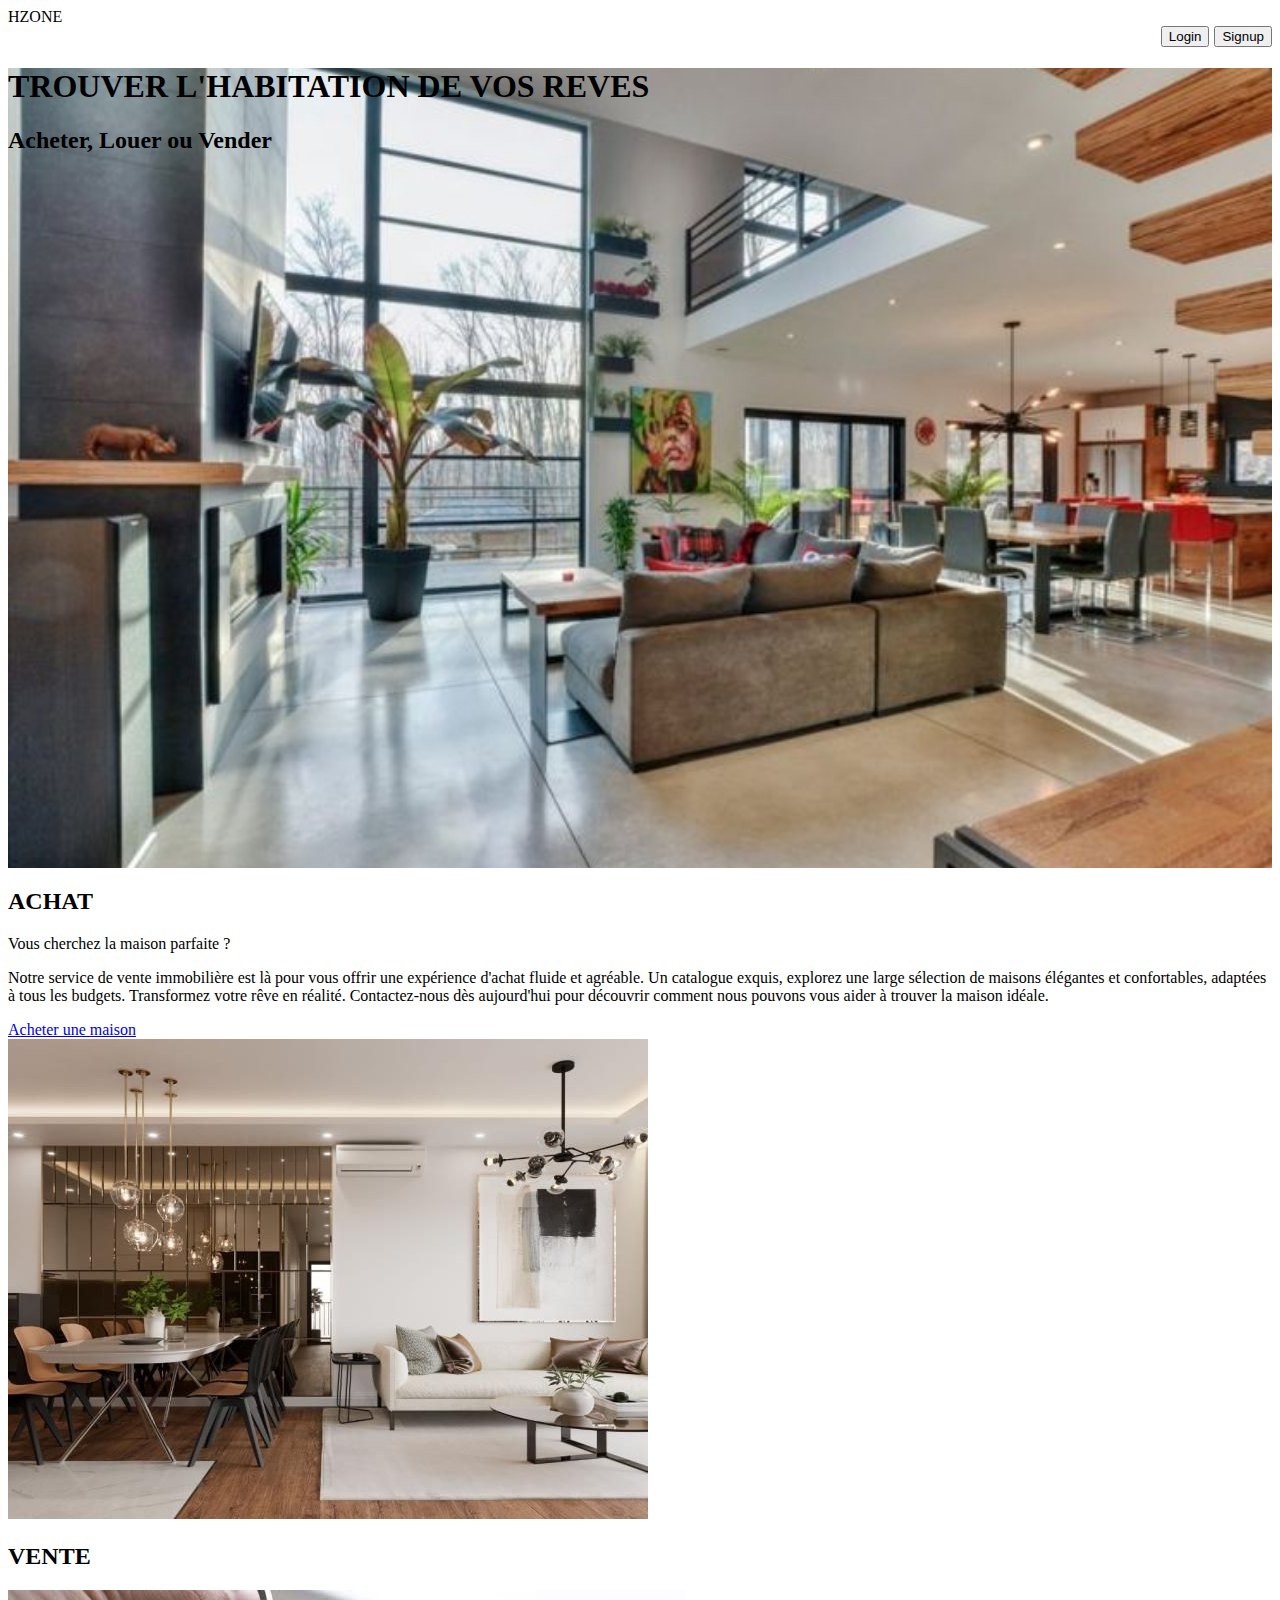
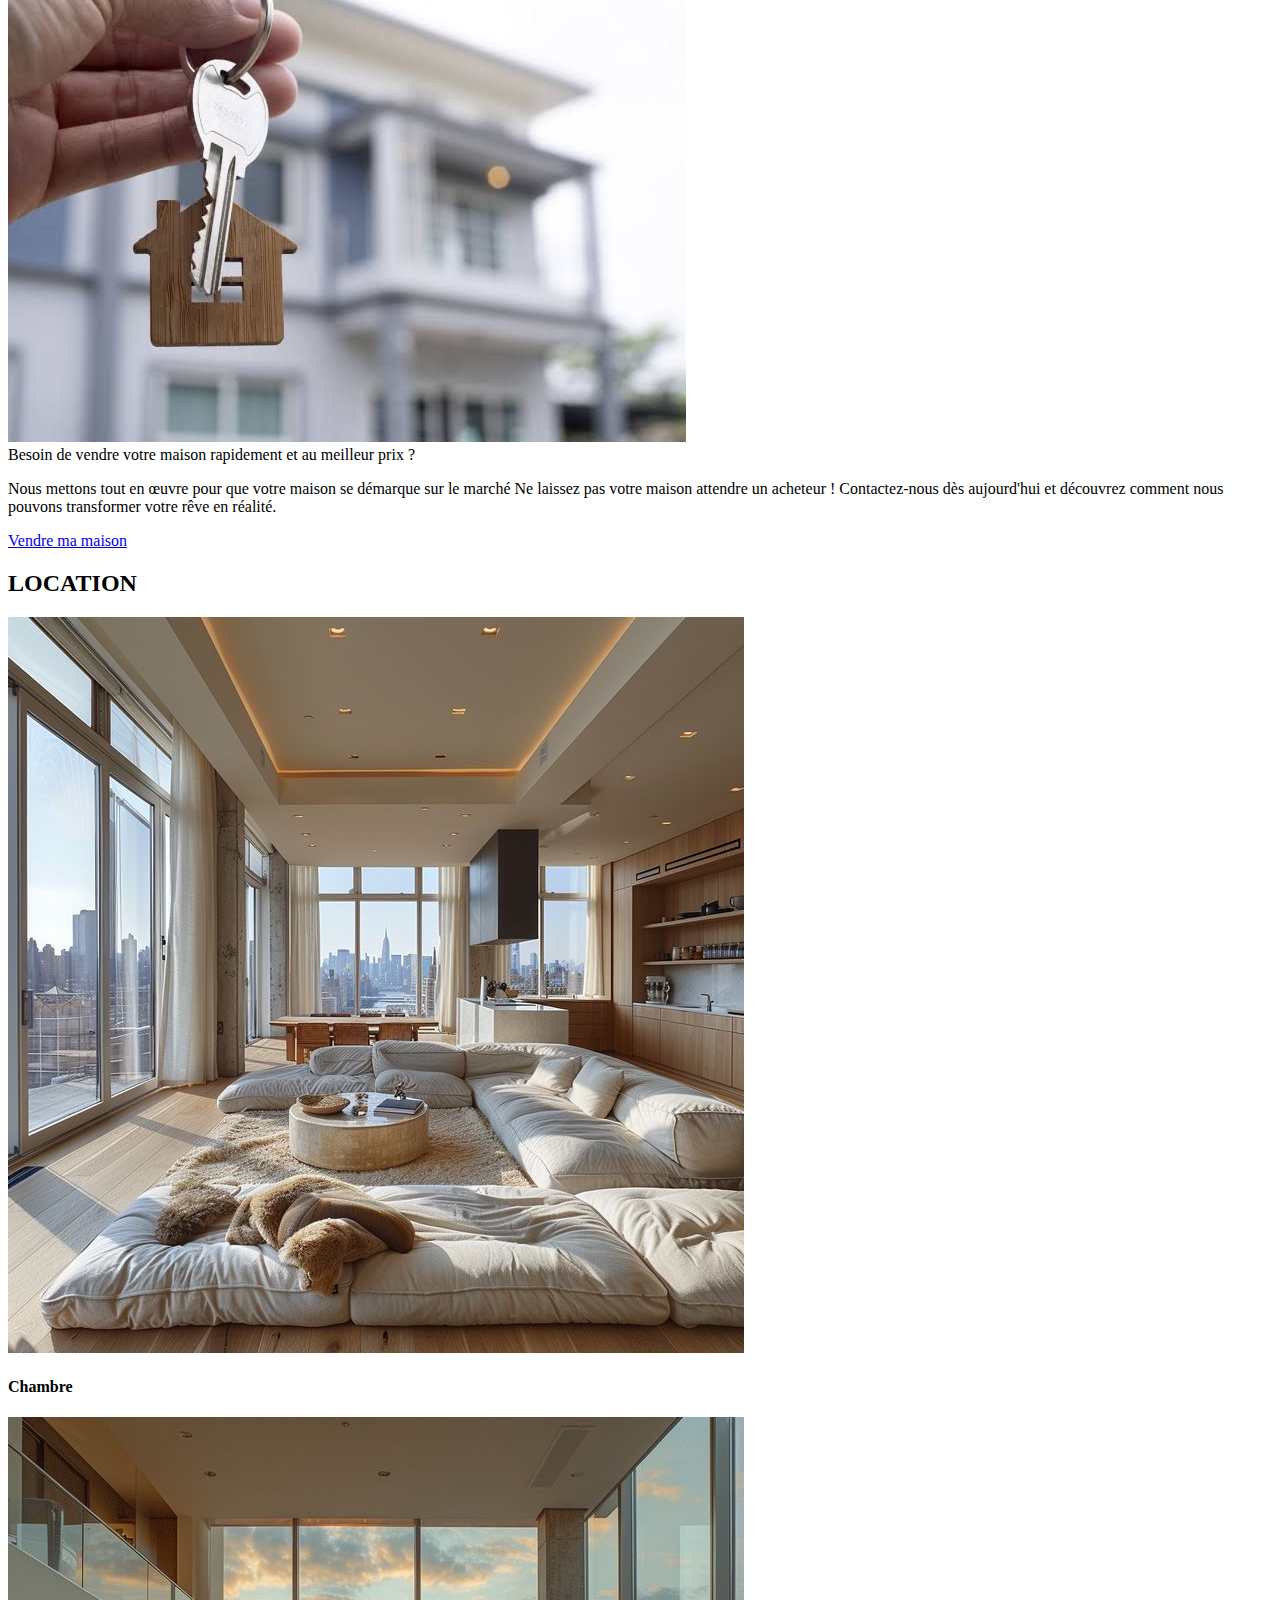
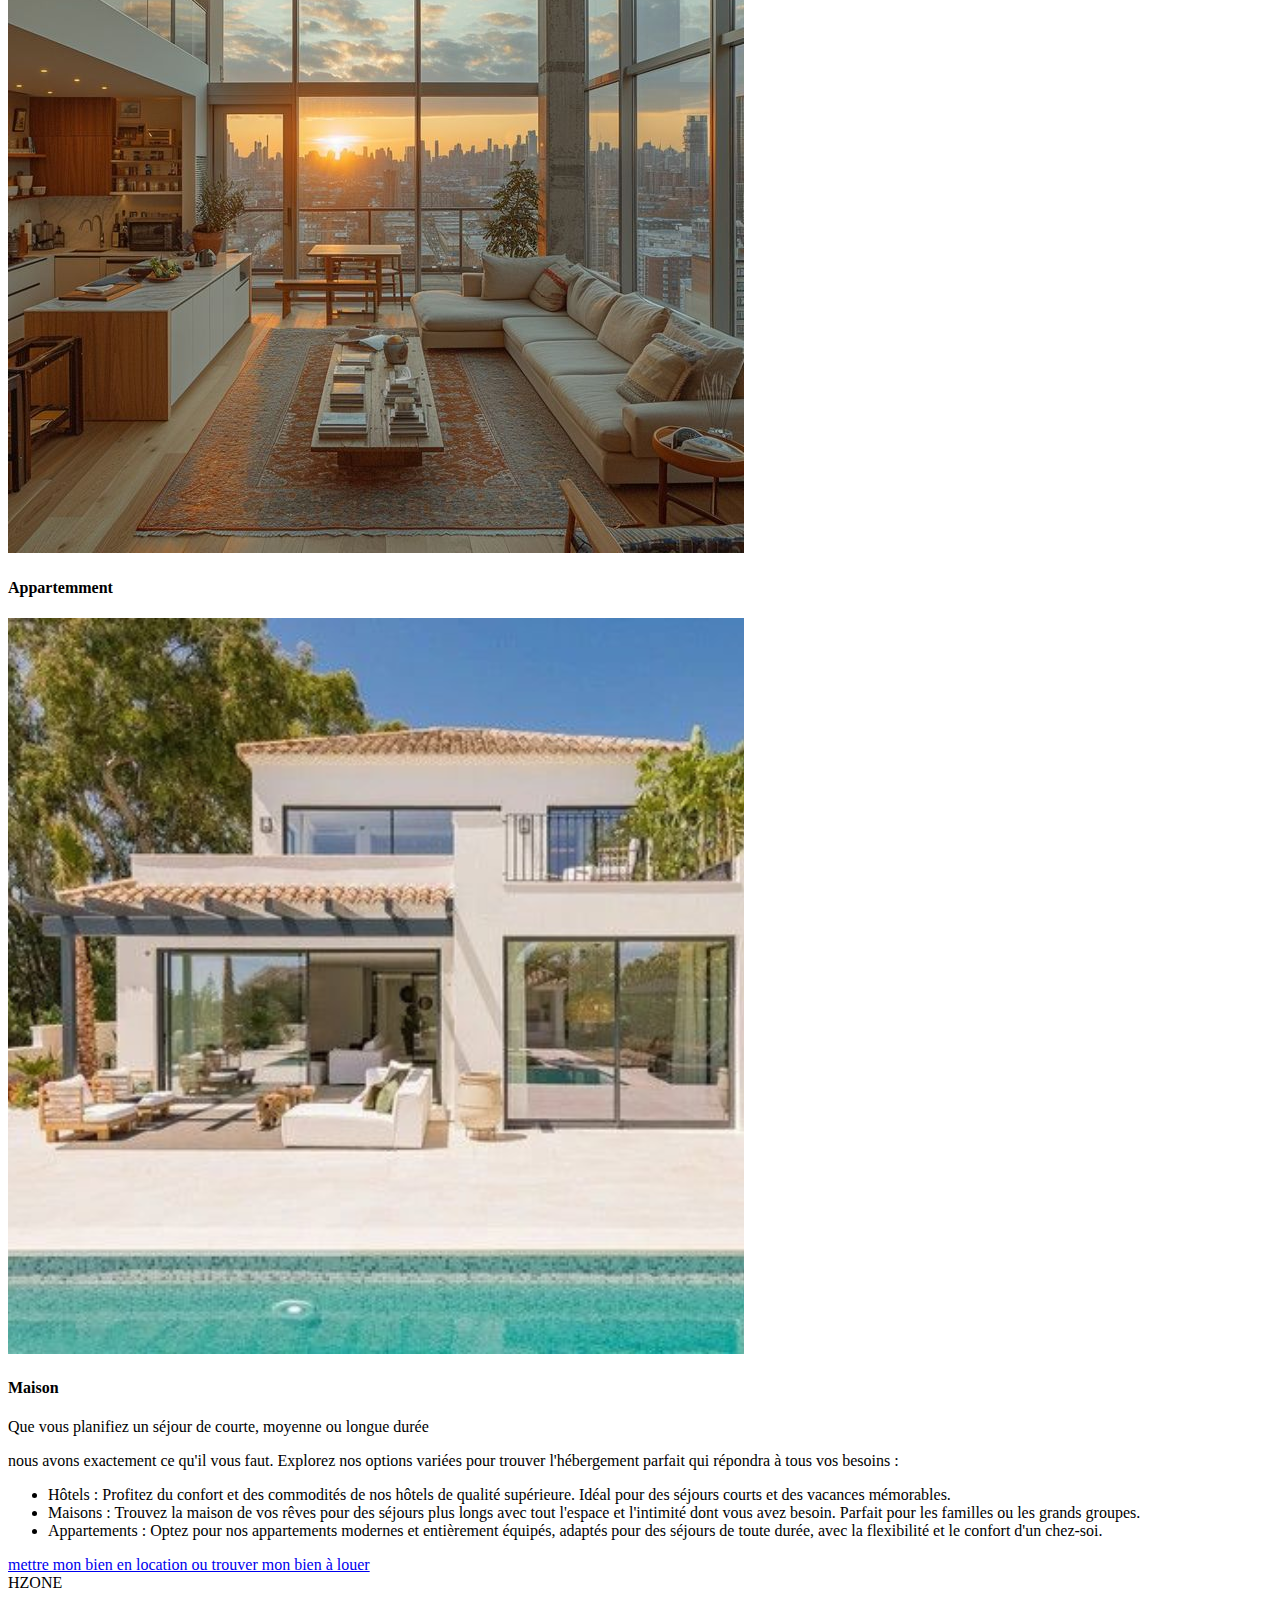
==== index.html @ a5c44012 "Initial commit" ====
<!DOCTYPE html>
<html lang="en">
<head>
    <meta charset="UTF-8">
    <meta name="viewport" content="width=device-width, initial-scale=1.0">
    <link href="https://cdn.jsdelivr.net/npm/bootstrap@5.2.3/dist/css/bootstrap.min.css" rel="stylesheet" integrity="sha384-rbsA2VBKQhggwzxH7pPCaAqO46MgnOM80zW1RWuH61DGLwZJEdK2Kadq2F9CUG65" crossorigin="anonymous"> <!--bootstrap-->
    <link rel="stylesheet" href="https://cdnjs.cloudflare.com/ajax/libs/animate.css/4.1.1/animate.min.css"/> <!--animated.CSS-->
    <script src="https://code.jquery.com/jquery-3.7.1.min.js"></script> <!--Jquery-->
    <link rel="stylesheet" href="https://cdnjs.cloudflare.com/ajax/libs/font-awesome/6.7.1/css/all.min.css"> <!--cdn for icon-->
    <link rel="stylesheet" href="css/styles.css"> <!--lien du css-->
    <title>HZONE</title>
</head>
<body>

    <div class="container">
        <!--NAVBAR-->
        <nav class="navbar navbar-light bg-light fixed-top  ">
            <div class="row w-100">
                <div class="col-9 ">
                    <span class="h1 fs-3 w-100 fw-bold w-100"><span class="text-primary">H</span>ZONE</span>
                </div>
                <div class="container col-3 text-right">
                    <button class="btn btn-primary" id="login">Login</button>
                    <button class="btn btn-warning">Signup</button>
                </div>
                 
            </div>  
        </nav>
    </div>

    <!--Image d'Accueil-->
    <div class="background-image d-flex justify-content-center align-items-center container-fluid rounded " style="background-image: url(css/images/bg2.jpg);">
        <div id="text-bg" class="animate__animated animate__fadeInUp">
            <h1 class="text-center text-light">TROUVER L'HABITATION DE VOS REVES</h1>
            <h2 class="text-center text-light">Acheter, Louer ou Vender</h2>
        </div>
    </div>

    <!--Section Achat-->
    <div class="container mt-2 ">
        <div class="row mb-5 mt-2">
            <h2 class="text-center m-3 fw-bold">ACHAT</h2>
            <div class="col-md-6 d-flex justify-content-center  flex-column">
                <div class="row  animate__animated animate__fadeInLeft">
                    <span class="text-uppercase fs-2 fw-bold"> Vous cherchez la maison parfaite ?</span>
                    
                    <p class="mt-3"> Notre service de vente immobilière est là pour vous offrir une expérience d'achat fluide et agréable. 
                        Un catalogue exquis, explorez une large sélection de maisons élégantes et confortables, adaptées à tous les budgets.
                        Transformez votre rêve en réalité. Contactez-nous dès aujourd'hui pour découvrir comment nous pouvons
                        vous aider à trouver la maison idéale.
                    </p>
                    <a href="#">Acheter une maison</a>
                </div>
            </div>
            <div class="col-md-6 mt-2"><img src="css/images/achat.jpg" class="image-responsive rounded w-100 h-100"></div>
        </div>

        <!--Section Vente-->
        <div class="row mb-5">
            <h2 class="text-center m-3 fw-bold">VENTE</h2>
            <div class="col-md-6"><img src="css/images/vente.jpg" class="image-responsive rounded w-100 h-100"></div>
            <div class="col-md-6 d-flex justify-content-center  flex-column">
                <div class="row">
                    <span class="text-uppercase fs-2 fw-bold">Besoin de vendre votre maison rapidement et au meilleur prix ?</span>
                    <p class="mt-3">Nous mettons tout en œuvre pour que votre maison se démarque sur le marché
                    Ne laissez pas votre maison attendre un acheteur ! Contactez-nous dès aujourd'hui et découvrez comment 
                        nous pouvons transformer votre rêve en réalité.</p>
                    <a href="#">Vendre ma maison</a>
                </div>
            </div>
        </div>

        <div class="row mb-5">
            <h2 class="text-center m-3 fw-bold">LOCATION</h2>
            <div class="col-md-4">
                <img src="css/images/hotel.jpg"  class="image-responsive w-100 rounded">
                <h4 class="text-center mt-2 mb-5">Chambre</h4>
            </div>
            <div class="col-md-4">
                <img src="css/images/apparte.jpg" class="image-responsive w-100 rounded">
                <h4 class="text-center mt-2 mb-5">Appartemment</h4>
            </div>
            <div class="col-md-4" id="colLocation3">
                <img src="css/images/maison vacance.jpg" class="image-responsive w-100  rounded">
                <h4 class="text-center mt-2 mb-5">Maison</h4>
            </div>
            <div class="container">
                <p class="text-uppercase fs-2 fw-bold">Que vous planifiez un séjour de courte, moyenne ou longue durée</p>
                <p>nous avons exactement ce qu'il vous faut. 
                    Explorez nos options variées pour trouver l'hébergement parfait qui répondra à tous vos besoins :</p>
                
                <ul>
                    <li><span class="fw-bold">Hôtels</span> : Profitez du confort et des commodités de nos hôtels de qualité supérieure. Idéal pour des 
                        séjours courts et des vacances mémorables.</li>
                    <li><span class="fw-bold">Maisons</span> : Trouvez la maison de vos rêves pour des séjours plus longs avec tout l'espace et l'intimité 
                        dont vous avez besoin. Parfait pour les familles ou les grands groupes.</li>
                    <li><span class="fw-bold">Appartements</span> : Optez pour nos appartements modernes et entièrement équipés, adaptés pour des séjours 
                        de toute durée, avec la flexibilité et le confort d'un chez-soi.</li>
                </ul>
            </div>
            <a href="#">mettre mon bien en location ou trouver mon bien à louer</a>
    </div>

    <footer class="bg-light w-100 text-center p-2 container-fluid">
        <span class="h1 fs-3 w-100 fw-bold w-100"><span class="text-primary">H</span>ZONE</span>
    </footer>
    
    <script src="https://cdn.jsdelivr.net/npm/bootstrap@5.2.3/dist/js/bootstrap.bundle.min.js" integrity="sha384-kenU1KFdBIe4zVF0s0G1M5b4hcpxyD9F7jL+jjXkk+Q2h455rYXK/7HAuoJl+0I4" crossorigin="anonymous"></script>  
    <script>
        $(document).ready(function() {
          $("#text-bg").addClass("animate__animated animate_fadeinLeft");
        });
      </script>
</body>
</html>
---- css/styles.css ----
/*Accueil*/
.background-image{
    background-size: cover;
    background-position: center;
    background-repeat: no-repeat;  
    max-height: 800px;
    height: 100vh;
}

.text-right{
    display: flex;
    justify-content: end;
}

#login{
    margin-right: 5px;
}

/*Connexion et Inscrption*/
.connexionContainer{
    height: 100vh;
    display: flex;
    align-items: center;
    justify-content: center;
    background-image: url(images/apparte.jpg);
    background-size: cover;
}
form{
    text-align: center;
    display: flex;
    flex-direction: column;
    box-shadow: 5px 3px 10px #333;
    padding: 20px;
    border-radius: 5px;
    max-width: 500px;
    background-color:white;
}
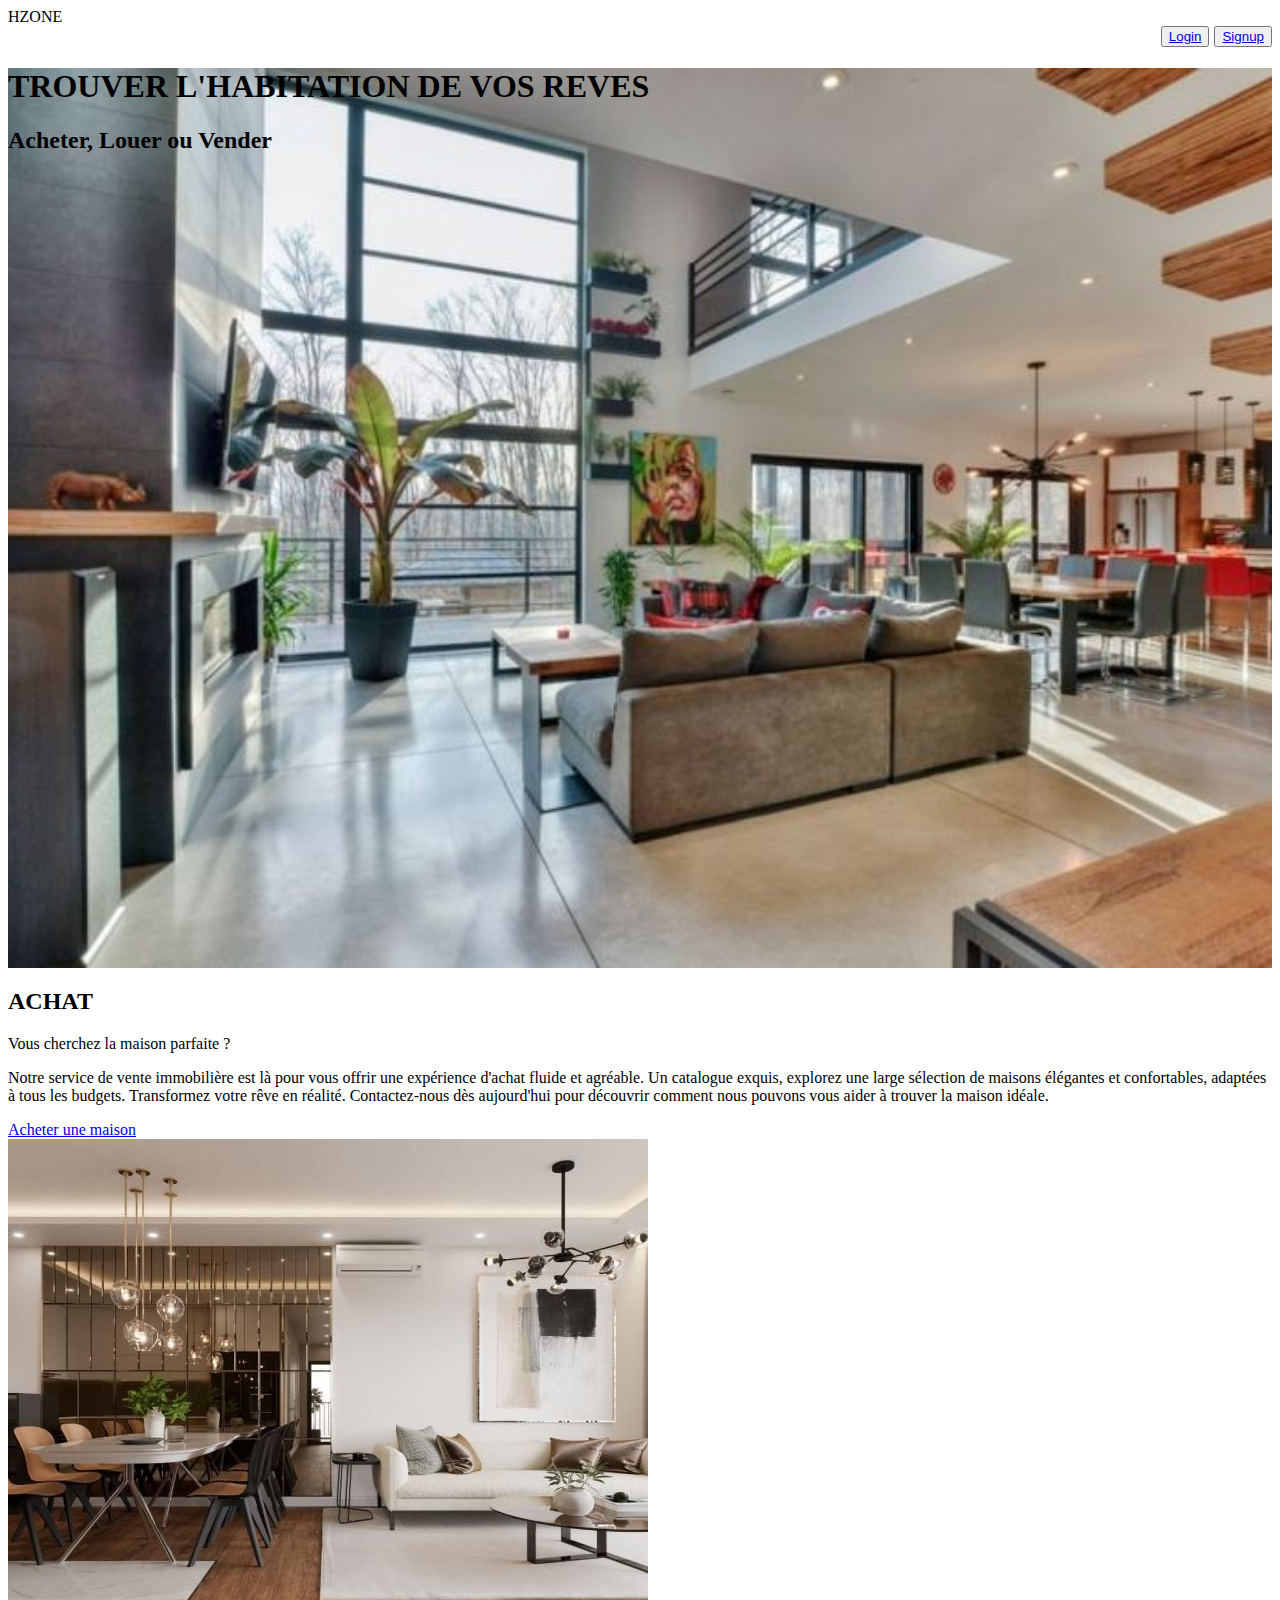
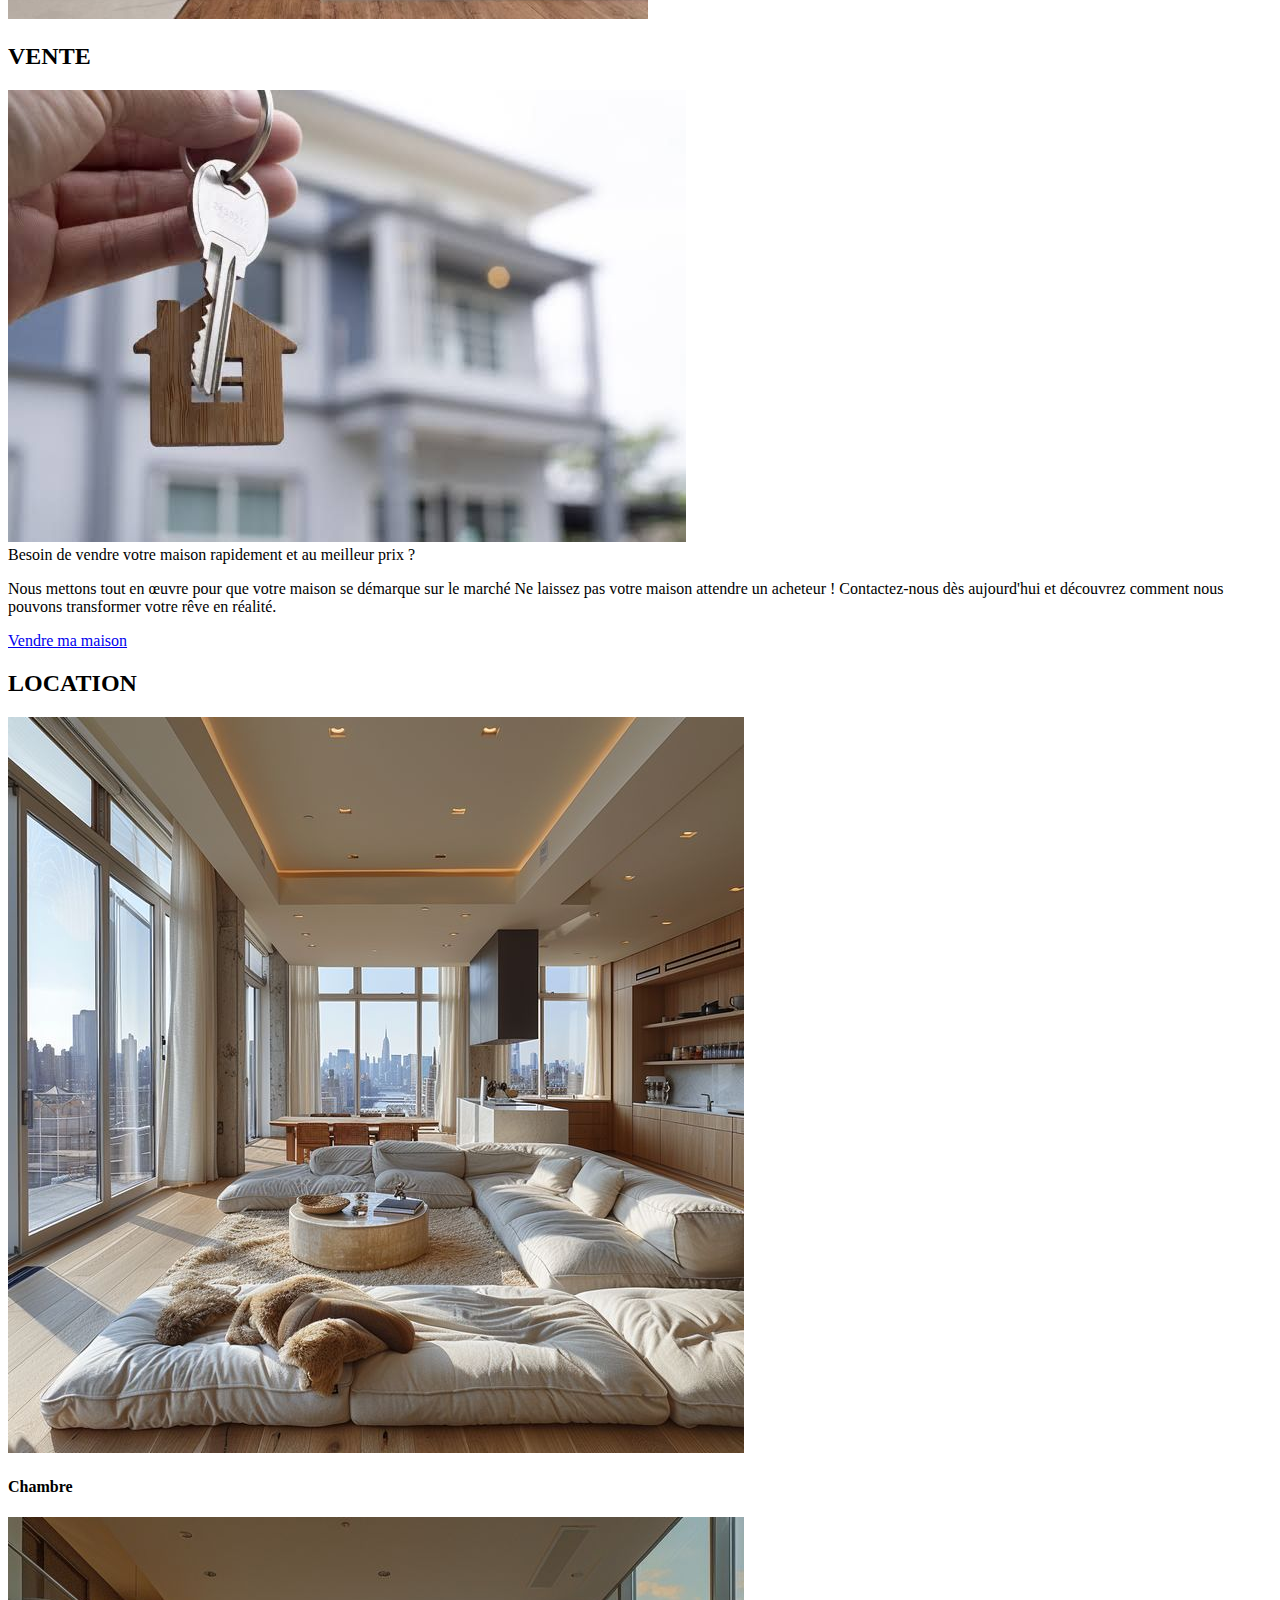
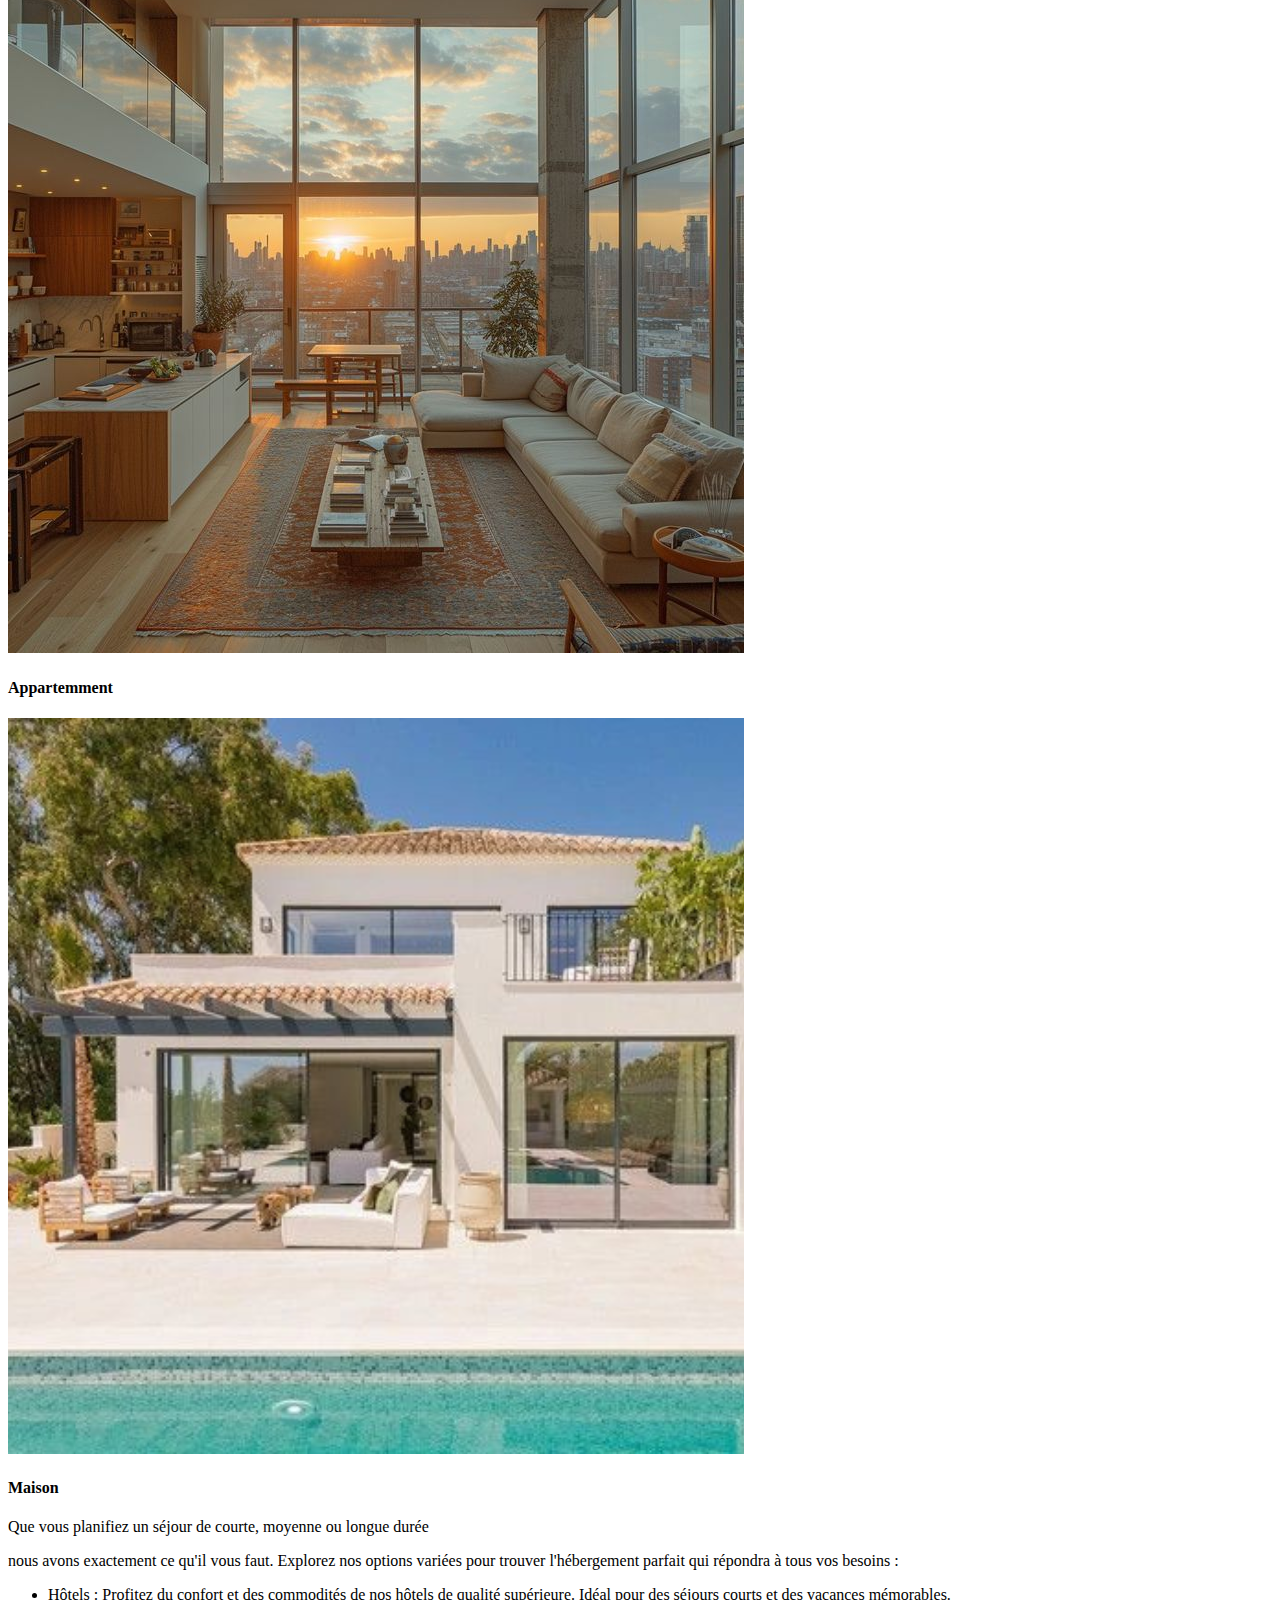
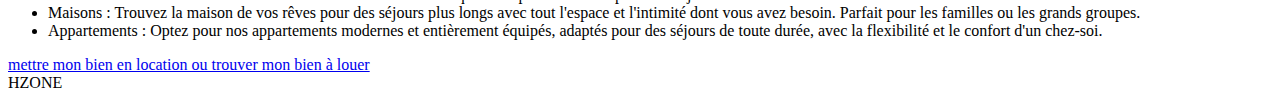
==== commit 972c40f5: "Mise à jour Hzone" ====
--- a/index.html
+++ b/index.html
@@ -20,8 +20,8 @@
                     <span class="h1 fs-3 w-100 fw-bold w-100"><span class="text-primary">H</span>ZONE</span>
                 </div>
                 <div class="container col-3 text-right">
-                    <button class="btn btn-primary" id="login">Login</button>
-                    <button class="btn btn-warning">Signup</button>
+                    <button class="btn btn-primary" id="login"><a class="text-light text-decoration-none" href="connexion.html">Login</a></button>
+                    <button class="btn btn-warning"><a href="inscription.html" class="text-black text-decoration-none">Signup</a></button>
                 </div>
                  
             </div>  
@@ -49,7 +49,7 @@
                         Transformez votre rêve en réalité. Contactez-nous dès aujourd'hui pour découvrir comment nous pouvons
                         vous aider à trouver la maison idéale.
                     </p>
-                    <a href="#">Acheter une maison</a>
+                    <a href="connexion.html">Acheter une maison</a>
                 </div>
             </div>
             <div class="col-md-6 mt-2"><img src="css/images/achat.jpg" class="image-responsive rounded w-100 h-100"></div>
@@ -65,7 +65,7 @@
                     <p class="mt-3">Nous mettons tout en œuvre pour que votre maison se démarque sur le marché
                     Ne laissez pas votre maison attendre un acheteur ! Contactez-nous dès aujourd'hui et découvrez comment 
                         nous pouvons transformer votre rêve en réalité.</p>
-                    <a href="#">Vendre ma maison</a>
+                    <a href="connexion.html">Vendre ma maison</a>
                 </div>
             </div>
         </div>
@@ -98,7 +98,7 @@
                         de toute durée, avec la flexibilité et le confort d'un chez-soi.</li>
                 </ul>
             </div>
-            <a href="#">mettre mon bien en location ou trouver mon bien à louer</a>
+            <a href="connexion.html">mettre mon bien en location ou trouver mon bien à louer</a>
     </div>
 
     <footer class="bg-light w-100 text-center p-2 container-fluid">
--- a/css/styles.css
+++ b/css/styles.css
@@ -3,7 +3,6 @@
     background-size: cover;
     background-position: center;
     background-repeat: no-repeat;  
-    max-height: 800px;
     height: 100vh;
 }
 
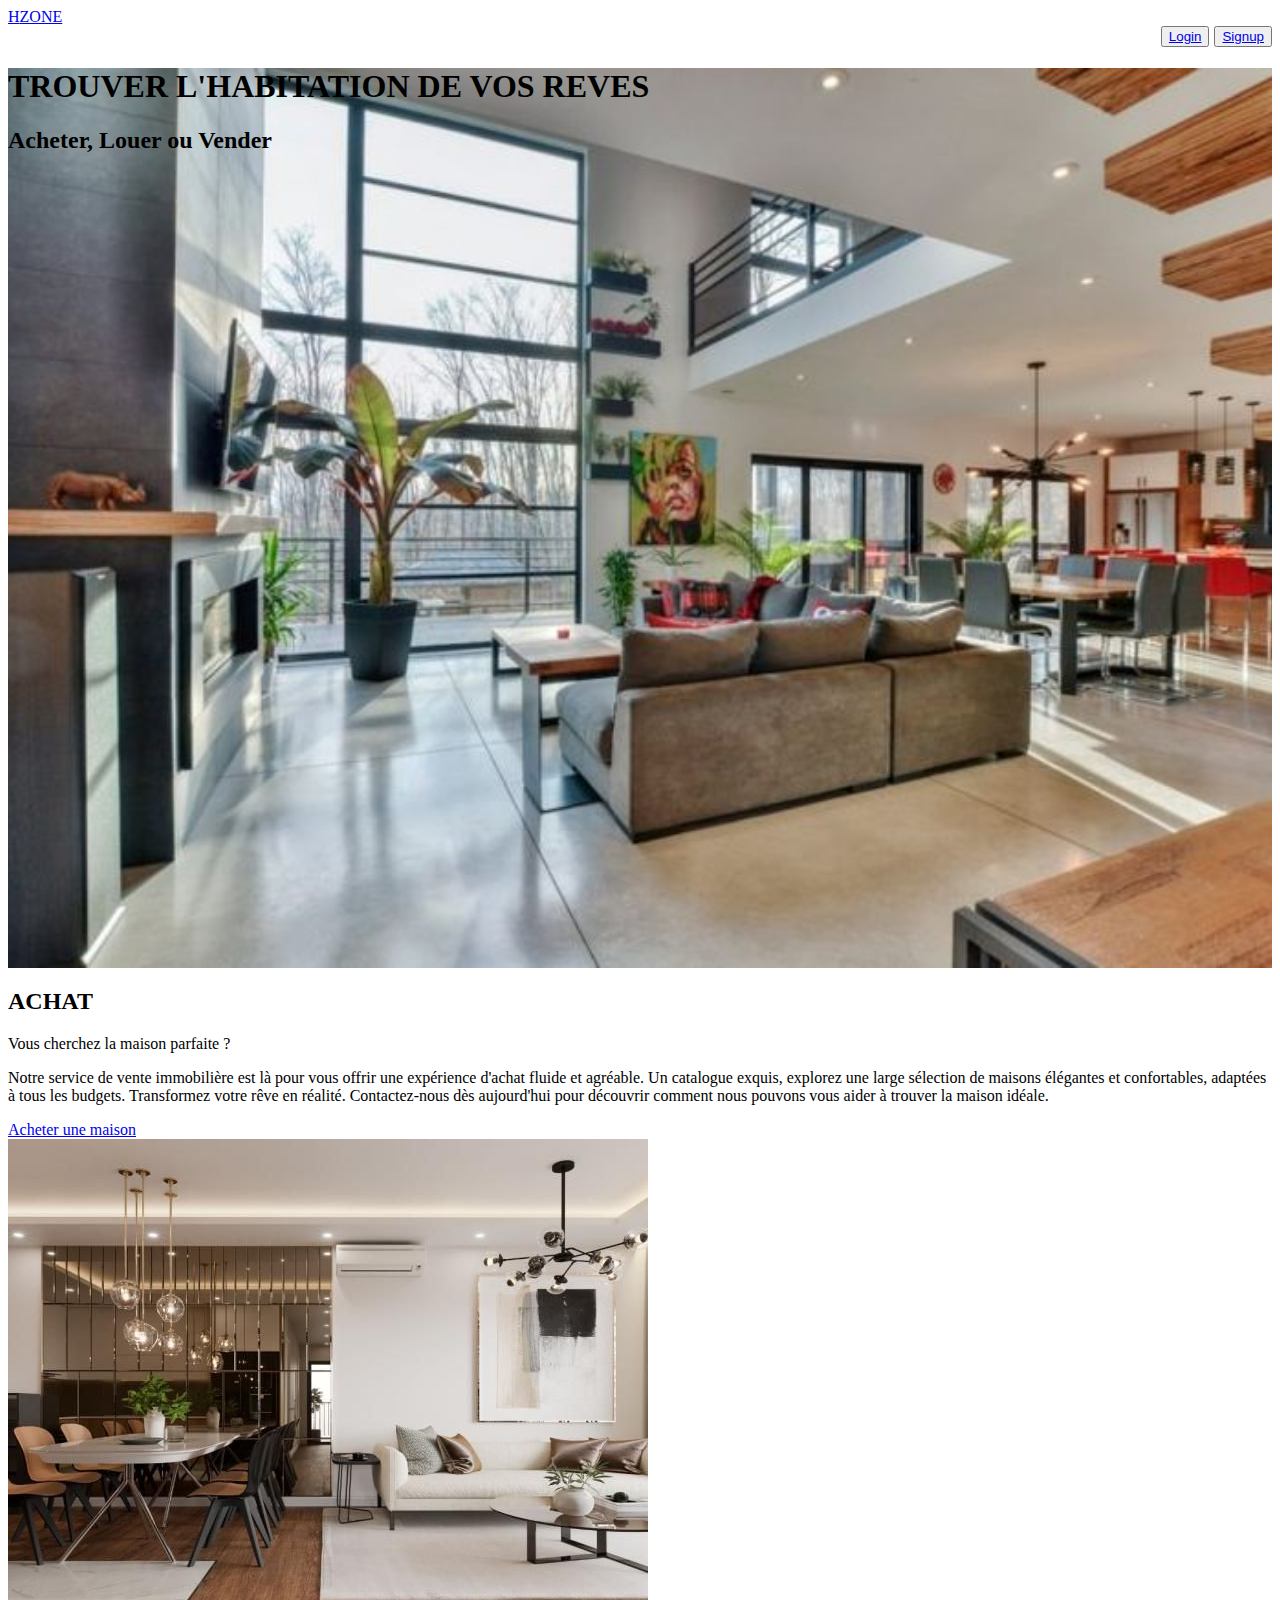
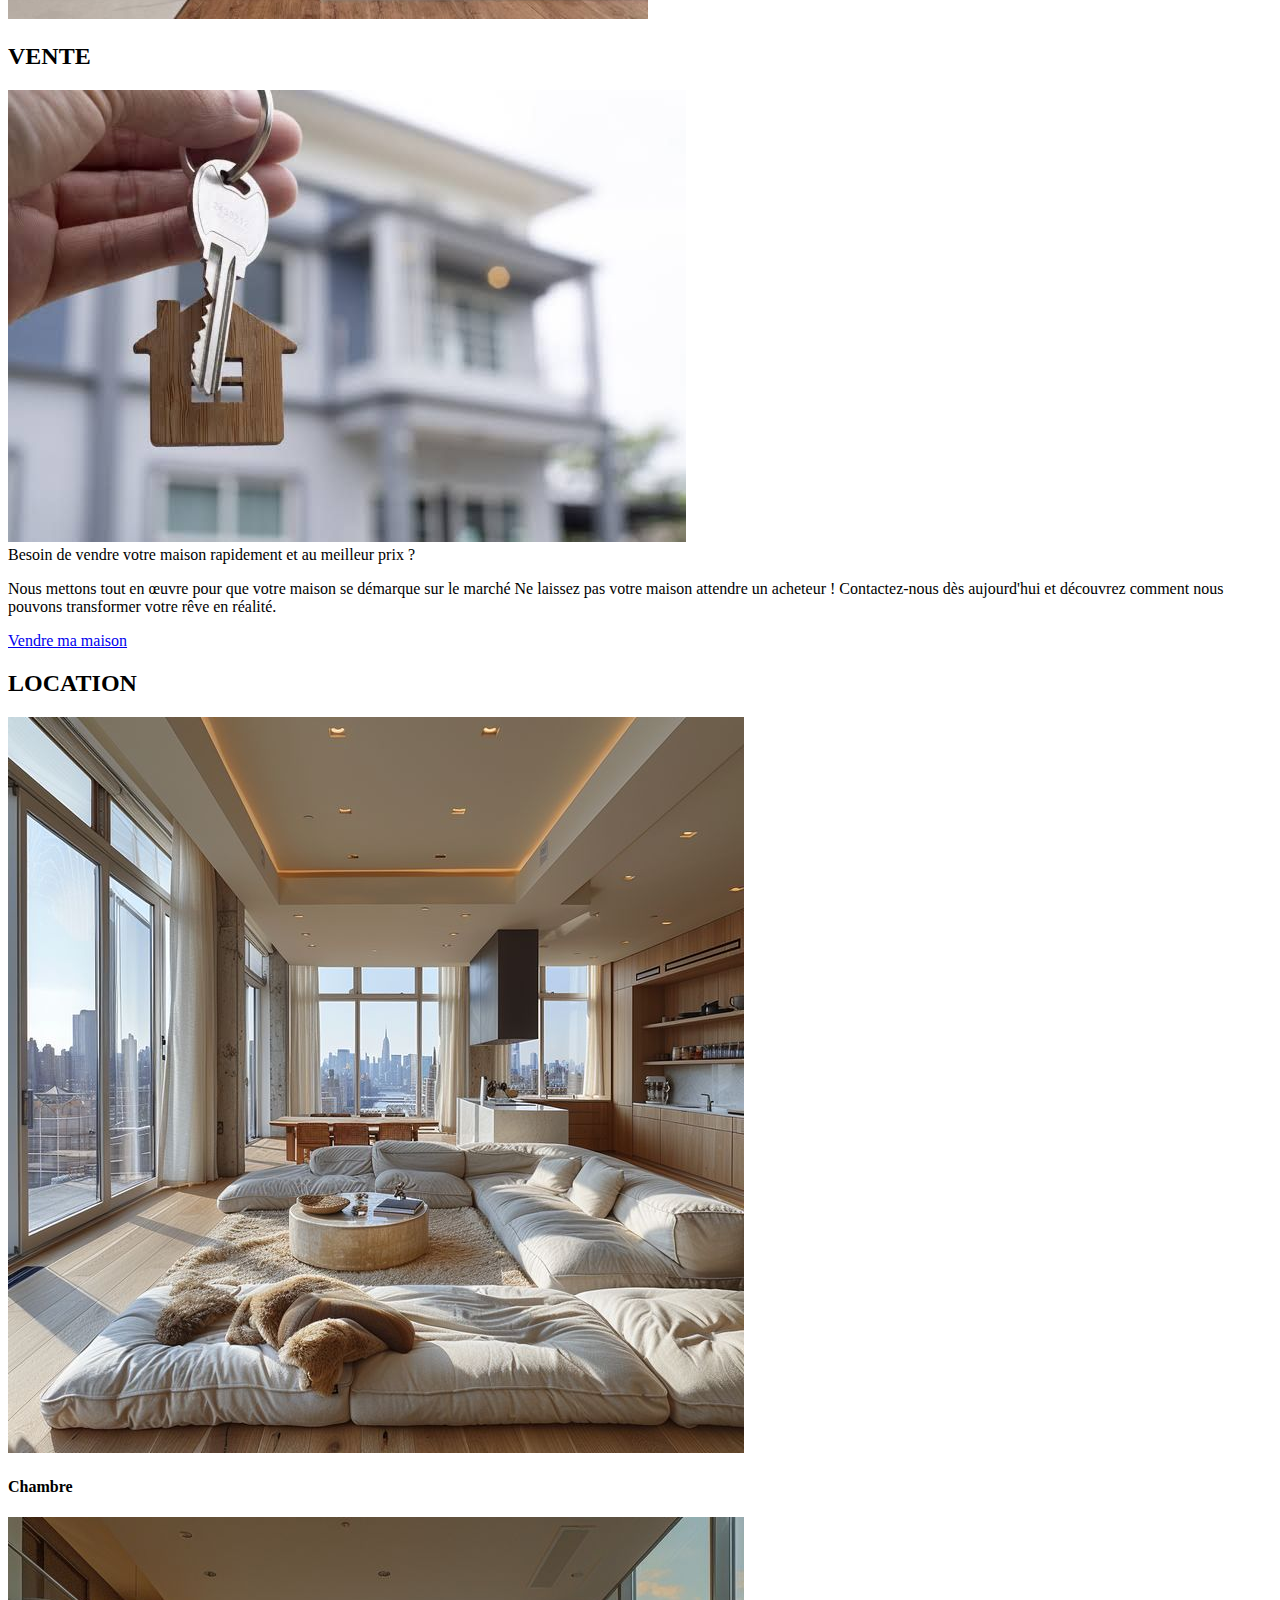
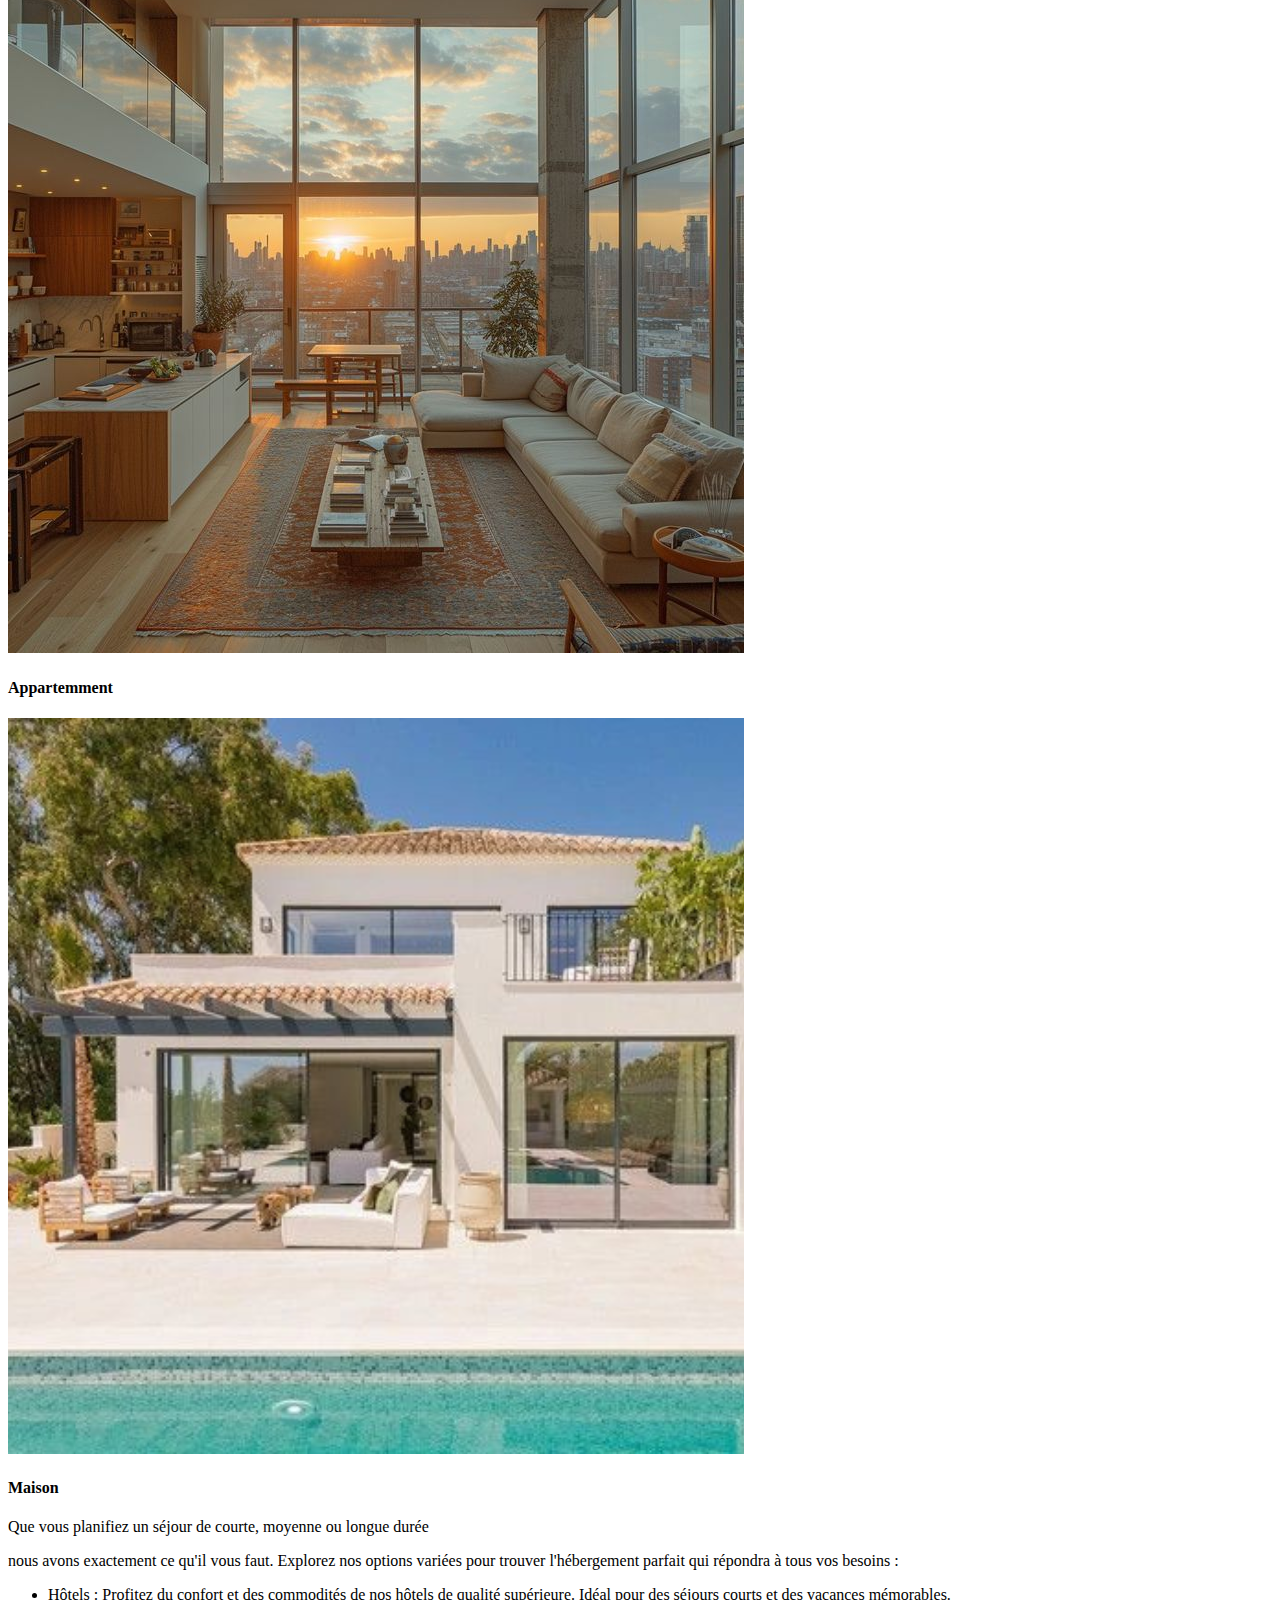
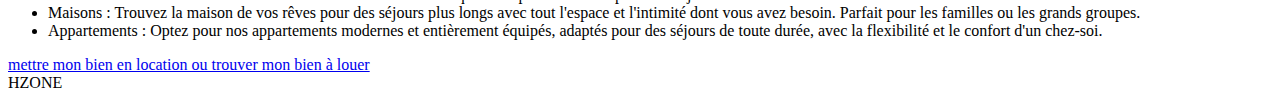
==== commit 13d1d8c0: "HZONE version beta 3" ====
--- a/index.html
+++ b/index.html
@@ -17,7 +17,7 @@
         <nav class="navbar navbar-light bg-light fixed-top  ">
             <div class="row w-100">
                 <div class="col-9 ">
-                    <span class="h1 fs-3 w-100 fw-bold w-100"><span class="text-primary">H</span>ZONE</span>
+                   <a class="text-decoration-none" href="accueil.html"><span class="h1 fs-3 w-100 fw-bold w-100"><span class="text-primary">H</span>ZONE</span></a>
                 </div>
                 <div class="container col-3 text-right">
                     <button class="btn btn-primary" id="login"><a class="text-light text-decoration-none" href="connexion.html">Login</a></button>
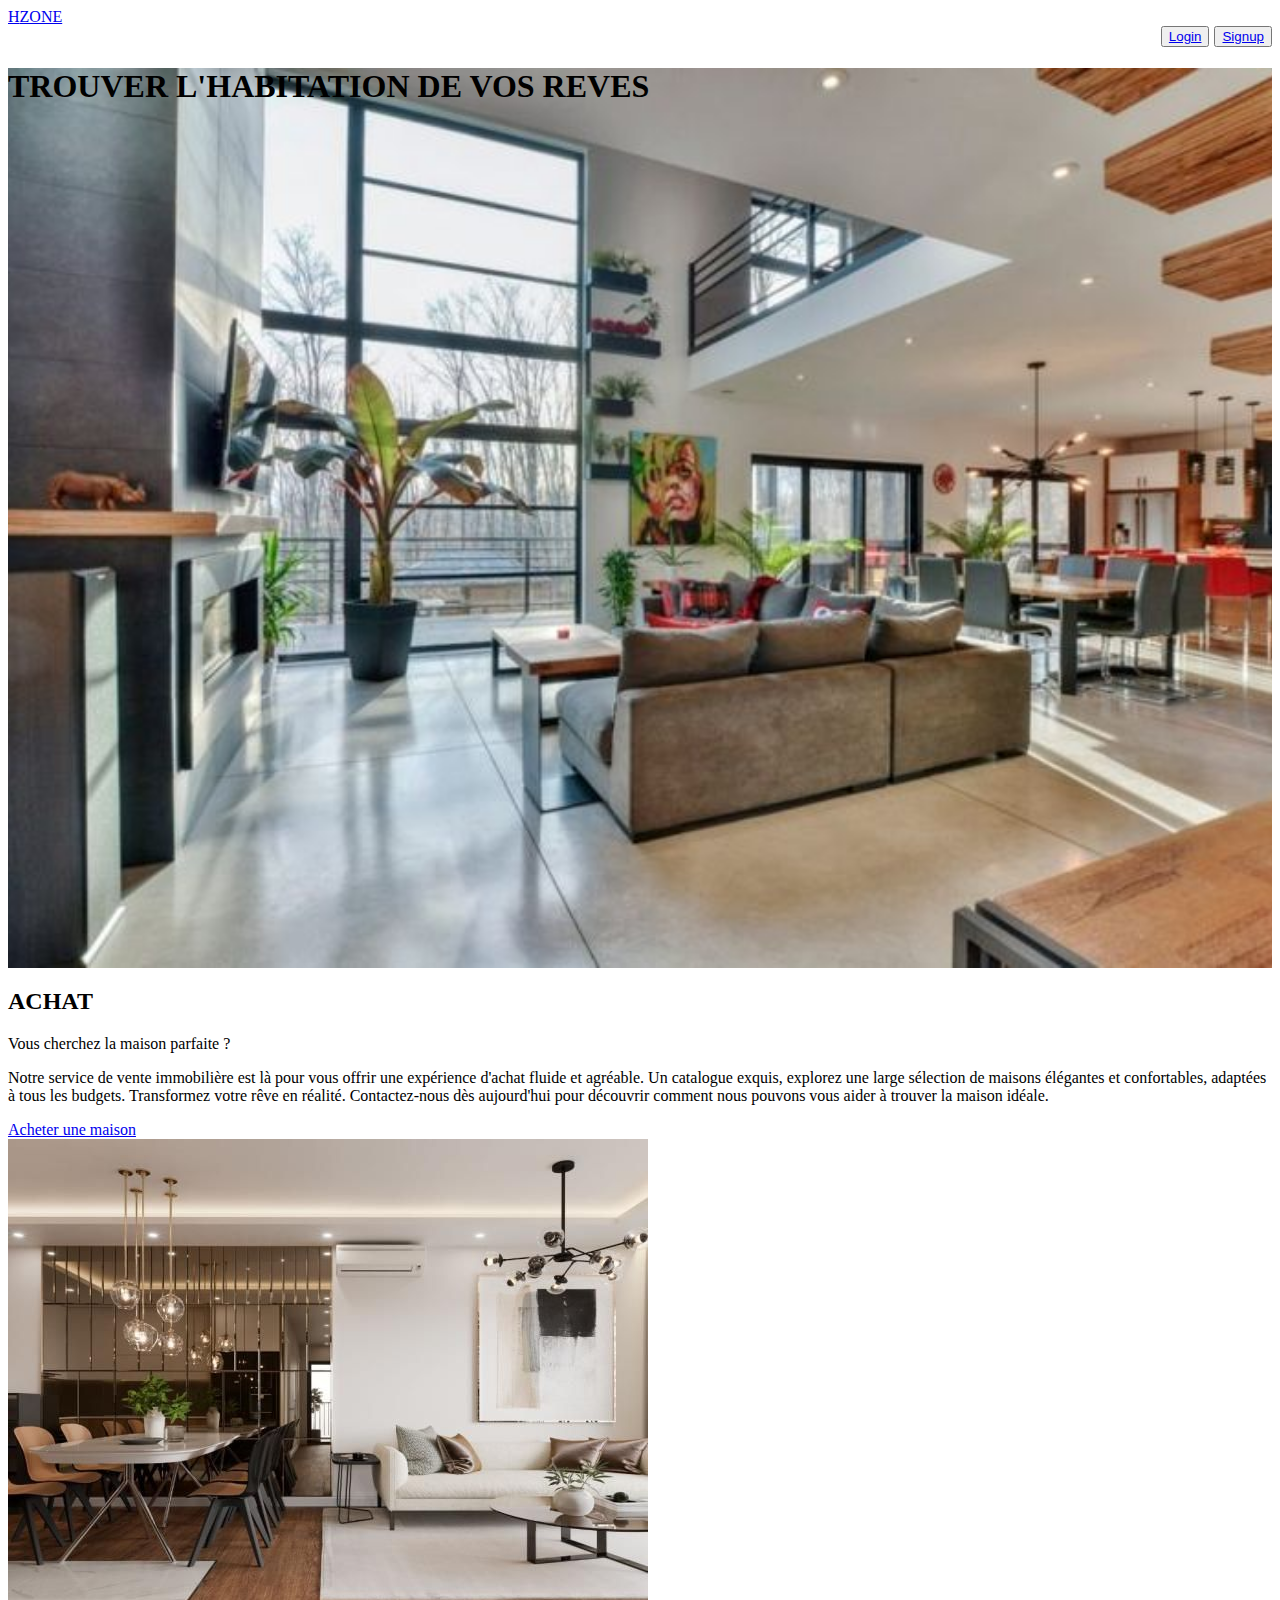
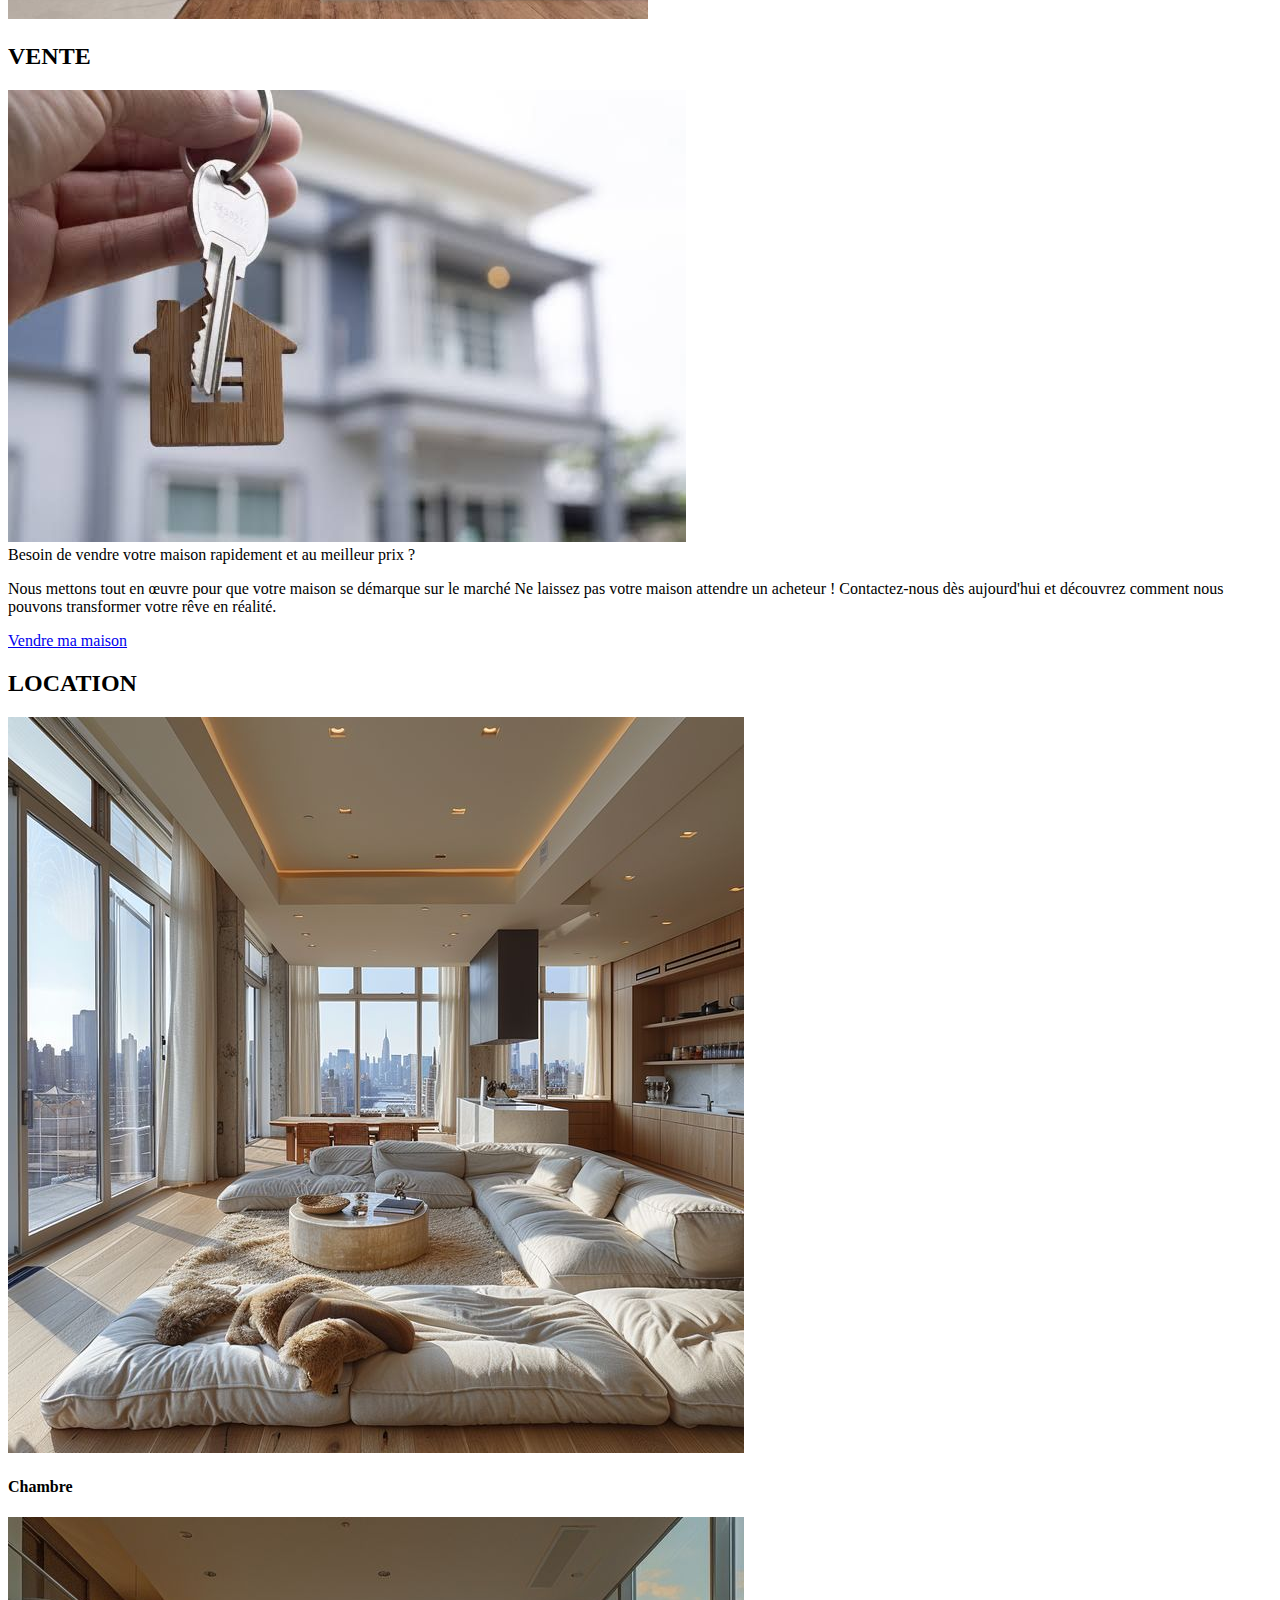
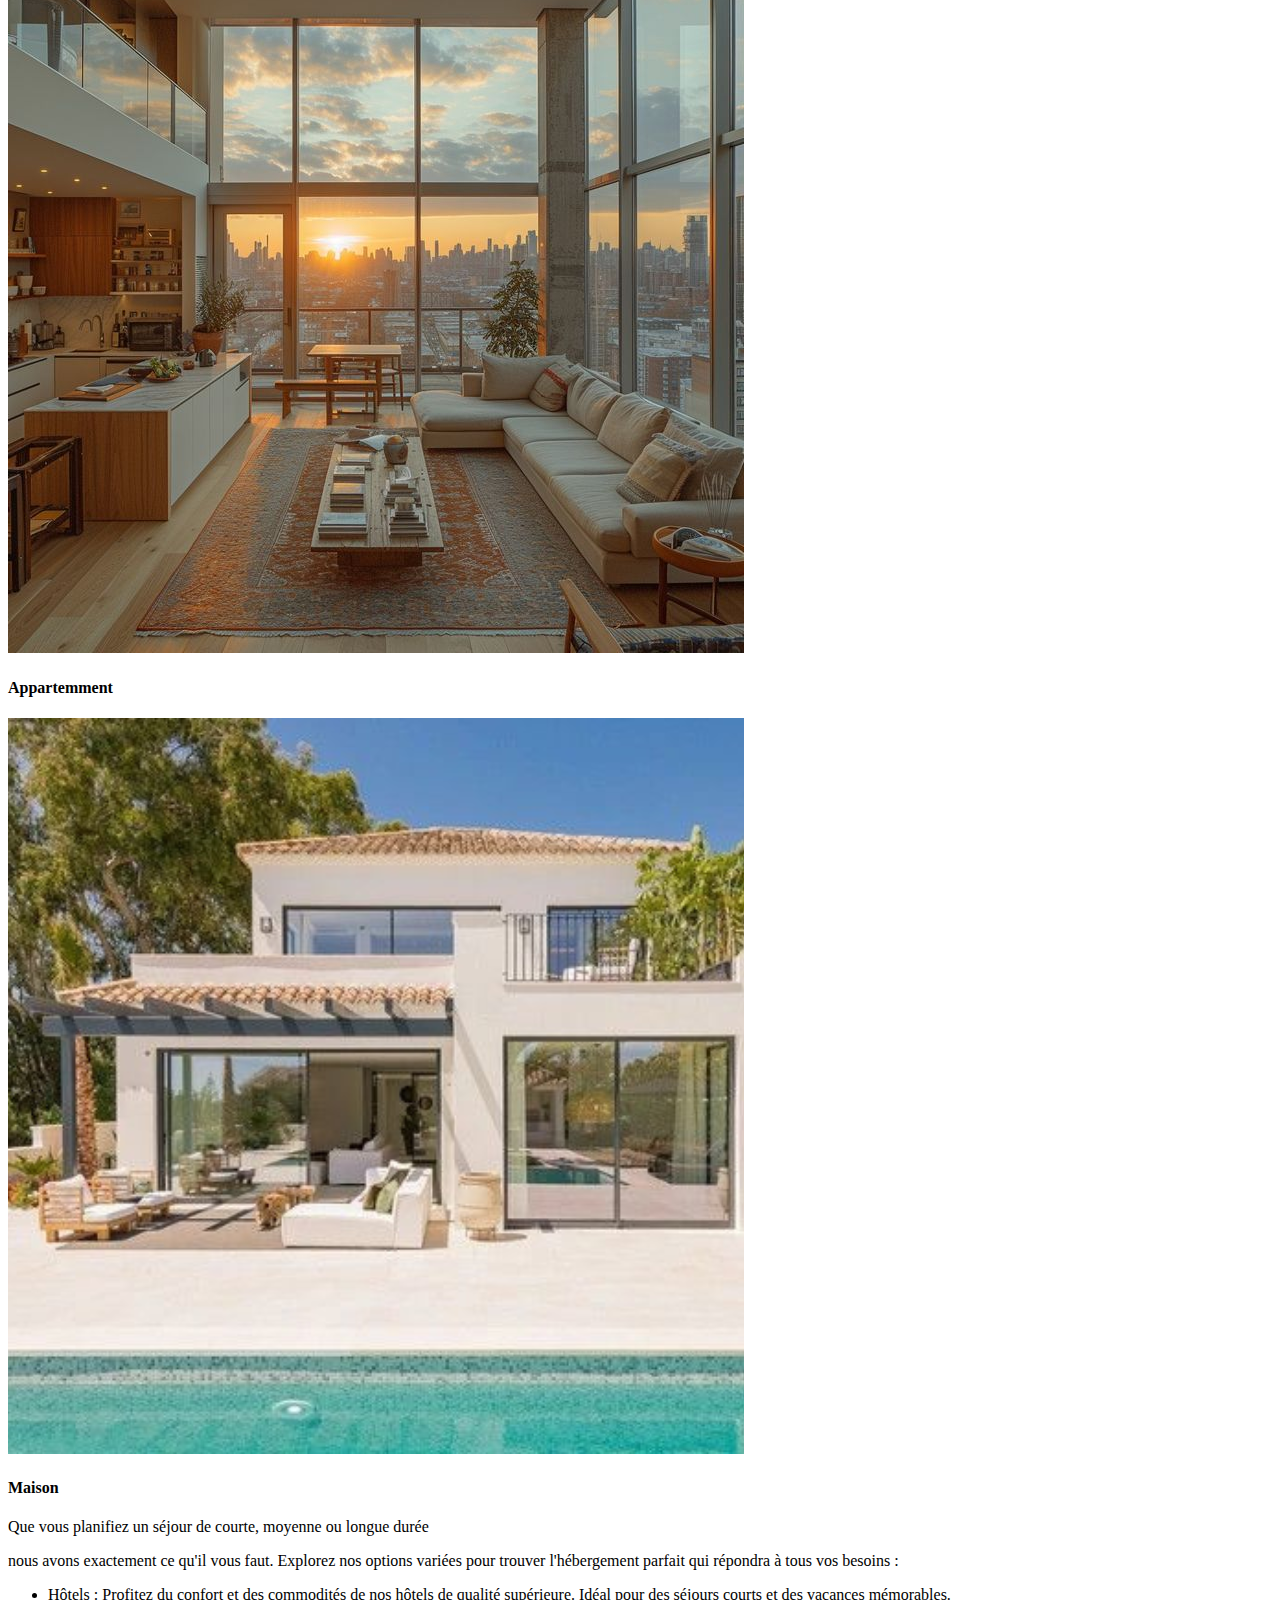
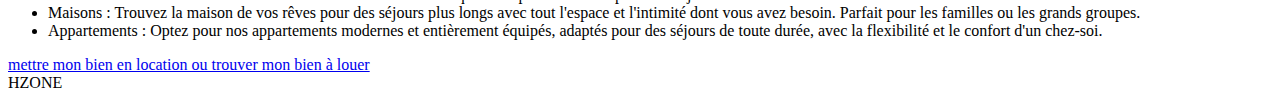
==== commit 024cfaff: "HZONE version beta ajout diapo" ====
--- a/index.html
+++ b/index.html
@@ -8,6 +8,7 @@
     <script src="https://code.jquery.com/jquery-3.7.1.min.js"></script> <!--Jquery-->
     <link rel="stylesheet" href="https://cdnjs.cloudflare.com/ajax/libs/font-awesome/6.7.1/css/all.min.css"> <!--cdn for icon-->
     <link rel="stylesheet" href="css/styles.css"> <!--lien du css-->
+    <link rel="icon" href="css/images/HZONE.png">
     <title>HZONE</title>
 </head>
 <body>
@@ -29,10 +30,9 @@
     </div>
 
     <!--Image d'Accueil-->
-    <div class="background-image d-flex justify-content-center align-items-center container-fluid rounded " style="background-image: url(css/images/bg2.jpg);">
-        <div id="text-bg" class="animate__animated animate__fadeInUp">
-            <h1 class="text-center text-light">TROUVER L'HABITATION DE VOS REVES</h1>
-            <h2 class="text-center text-light">Acheter, Louer ou Vender</h2>
+    <div class="background-image d-flex justify-content-center align-items-center container-fluid rounded" style="background-image: url(css/images/bg2.jpg);" id="diapo">
+        <div id="text-bg" class="animate__animated animate__fadeInUp bg-light opacity-50 p-2">
+            <h1 class="text-center text-dark m-2">TROUVER L'HABITATION DE VOS REVES</h1>
         </div>
     </div>
 
@@ -106,10 +106,67 @@
     </footer>
     
     <script src="https://cdn.jsdelivr.net/npm/bootstrap@5.2.3/dist/js/bootstrap.bundle.min.js" integrity="sha384-kenU1KFdBIe4zVF0s0G1M5b4hcpxyD9F7jL+jjXkk+Q2h455rYXK/7HAuoJl+0I4" crossorigin="anonymous"></script>  
-    <script>
-        $(document).ready(function() {
-          $("#text-bg").addClass("animate__animated animate_fadeinLeft");
-        });
-      </script>
+    <script> 
+        const diapo = document.getElementById("diapo");
+    
+        //les contenus de la diapositive
+        const containDiapo1 = `
+        <div class="background-image d-flex justify-content-center align-items-center container-fluid rounded " style="background-image: url(css/images/bg2.jpg);" id="diapo">
+            <div id="text-bg" class="animate__animated animate__fadeInUp bg-light opacity-50 p-2">
+                <h1 class="text-center text-dark m-2">TROUVER L'HABITATION DE VOS REVES</h1>
+            </div>
+        </div>`;
+    
+        const containDiapo2 = `
+         <div class="background-image d-flex justify-content-center align-items-center container-fluid rounded " style="background-image: url(css/images/maison.jpg);" id="diapo">
+            <div id="text-bg" class="animate__animated animate__fadeInUp bg-light opacity-50 p-2">
+                <h1 class="text-center m-2">METTER VOTRE BIEN EN LOCATION FACILEMENT</h1>
+            </div>
+        </div>`;
+    
+        const containDiapo3 = `
+         <div class="background-image d-flex justify-content-center align-items-center container-fluid rounded " style="background-image: url(css/images/apparte.jpg);" id="diapo">
+            <div id="text-bg" class="animate__animated animate__fadeInUp bg-light opacity-50 p-2">
+                <h1 class="text-center text-dark m-2">VOTRE APPARTEMENT IDEAL A PORTER DE MAIN</h1>
+            </div>
+        </div>`;
+    
+        //la fonction pour changer le contenu de la diapositive
+        function changeContain(){
+            if(diapo.innerHTML===containDiapo1){
+                diapo.innerHTML = containDiapo2;
+            }else if(diapo.innerHTML===containDiapo2){
+                diapo.innerHTML = containDiapo3
+            }else if(diapo.innerHTML===containDiapo3){
+                diapo.innerHTML = containDiapo1
+            }else{
+                diapo.innerHTML = containDiapo1;
+            }
+        }
+    
+            $(document).ready(function() {
+                changeContain()
+            function animateDiapo(){
+                setTimeout(function(){
+                $("#diapo").addClass("animate__animated animate__fadeOutRight");
+            }, 3000);
+    
+            setTimeout(function(){
+                $("#diapo").removeClass("animate__fadeOutRight").addClass("animate__fadeInLeft");
+            }, 3700)
+    
+            setTimeout(function(){
+                changeContain()
+                $("#diapo").removeClass("animate__animated__fadeInLeft");
+            }, 3700)
+    
+            setTimeout(function(){
+                animateDiapo();
+            }, 3900)
+            }
+            animateDiapo()
+        })
+    
+        </script>
 </body>
 </html>